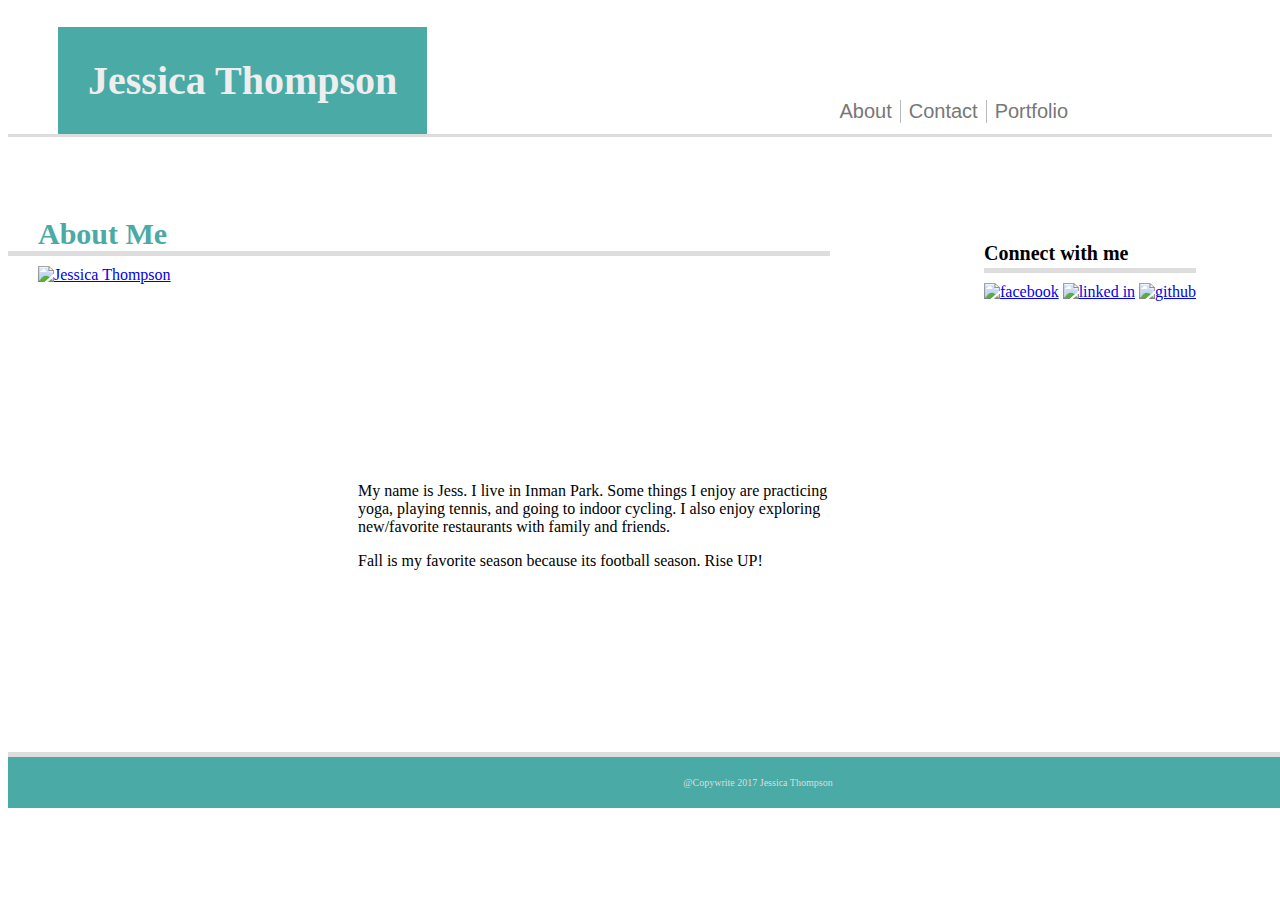
==== index.html @ 25ab7d7c "lets go" ====
<!DOCTYPE html>

<html>
<head>
	<meta charset="UTF-8">
	<meta name="viewport" content="width=device-width, initial-scale=1">
	<title>Jessica Thompson</title>
	<link rel="stylesheet" type="text/css" href="assets/css/style.css">
	<!-- <link rel="stylesheet" href="https://maxcdn.bootstrapcdn.com/bootstrap/3.3.7/css/bootstrap.min.css" integrity="sha384-BVYiiSIFeK1dGmJRAkycuHAHRg32OmUcww7on3RYdg4Va+PmSTsz/K68vbdEjh4u" crossorigin="anonymous"> -->
</head>

<body>

	<div class="container">

				<header>

					<h1>Jessica Thompson</h1>

					<nav>
					
						<ul>
							<li><a href="file:///Users/champagneponcey/repo/Basic-Portfolio/index.html" target="_blank">About</a></li>
							<li><a href="file:///Users/champagneponcey/repo/Basic-Portfolio/contact.html" target="_blank">Contact</a></li>
							<li><a href="file:///Users/champagneponcey/repo/Basic-Portfolio/portfolio.html" target="_blank">Portfolio</a></li>
						</ul>

					</nav>

				</header>

		<div class="border1"></div>
	
		<div class="background">

		<section>

			<div class="me">
				<h4>About Me</h4>

				<div class="border2"></div>
				
				<div id="pic">
					<a href="http://imgur.com/k8nnBVT"><img src="http://i.imgur.com/k8nnBVT.jpg" alt="Jessica Thompson" title="source: imgur.com" /></a>
				</div>


				<div id="about">
					<p>My name is Jess. I live in Inman Park. Some things I enjoy are practicing yoga, playing tennis, and going to indoor cycling. I also enjoy exploring new/favorite restaurants with family and friends.</p>
			
					<p>Fall is my favorite season because its football season. Rise UP!</p>
				</div>

			</div>

		</section>

			<div class="social">
				<h5 class="connect">Connect with me</h5>

				<div class="border2"></div>

					<div class="icons">
						<a href="https://www.facebook.com/" target="_blank"><img src="http://i.imgur.com/4JY6FRzt.png" title="source: imgur.com" alt="facebook"/></a>
							
						<a href="https://www.linkedin.com/" target="_blank"><img src="http://i.imgur.com/UfxZSAm.png" title="source: imgur.com" alt="linked in"/></a>
					
						<a href="https://github.com/" target="_blank"><img src="http://i.imgur.com/IMXGS87.png" title="source: imgur.com" alt="github"/></a>
					</div>

			</div>
			
		</div>

		</div>

		<div id="line">
			<div class="border3"></div>
				<footer>@Copywrite 2017 Jessica Thompson</footer>
		</div>
	
</body>
</html>
---- assets/css/style.css ----
/* In all */
*{
	box-sizing: border-box;
}

.container {
	background-image: url("http://i.imgur.com/RsbysQo.png");
	/*height: 800px;*/
	height: 100%;
	width: 100%;
}

header {
	font-family:'Georgia', Times, Times New Roman, serif;
	background-color: #ffffff;
	color: #4aaaa5;
	float: left;	
	display: inline;
	width: 100%;
	padding-bottom: 0px;
	border: 2px;
	top: 0px;
	position: absolute;
}


h1 {
	background-color: #4aaaa5;
	margin-left: 50px;
	margin-bottom: 0px;
	padding: 30px;
	color: #eeeeee;
	font-size: 40px;
	text-align: center;
	float: left;
}

ul {
	float: right;
	padding-top: 80px;
	margin-right: 200px;
	margin-bottom: 0px;
	font-size: 20px;
}

li {
	border-right: 1px solid #bbb;
	display: inline-block;
	padding-right:8px;
	padding-left: 3px;
	position: relative;
	right: 5%;
	margin-bottom: 0px;
}


li:last-child {
    border-right: none;
}

li a {
	text-decoration: none;
	color: #777777;
	font-family: 'Arial', 'Helvetica Neue', Helvetica, sans-serif;
	border-left: 1px #777777;
}


h4 {
	color: #4aaaa5;
	font-size: 30px;
	margin-left: 30px;
	margin-bottom: 0px;
}

.social {
	position: absolute;
	right: 5%;
	top: 21%;
	height: 150px;
	background: #ffffff;
	padding: 20px;
	display: inline-block;
}

h5 {
	font-size: 20px;
	/*margin-bottom: 0px;*/
	padding: 0px;
	margin-top: 33px;
	margin-bottom: 3px;

}

.icon {
	display: flex;
	justify-content: space-between;
	padding: 10px;
}

.border1 {
	background: #dddddd;
	height: 5px;
	margin: 132px 0 20px 0;
}

.border2 {
	background: #dddddd;
	height: 5px;
	margin: 0px;
	margin-bottom: 10px;
}

.border3 {
	background: #dddddd;
	height: 5px;
	margin: 0px;
	position: relative;
	width: 150%;

}

#line {
	border-color: #dddddd;
	margin-top: 0px;
	width: 1000px;
}

footer {
	font-size: 10px;
	text-align: center;
	background-color: #4aaaa5;
	padding: 20px;
	color: #dddddd;
	width: 150%;
	margin-top: 0px;
}

.me {
	display: inline-block;
    width: 65%;
    height: 75%
    margin-left: 50px;
    margin-top: 20px;
    padding-top: 0px;
    padding-bottom: 50px;
	background-color: #ffffff;
	margin-bottom: 20px;
	position: relative;
	top: 21%;

}


/* About */


#about {
    width: 500px;
    height: 200px;
   	margin-left: 350px;
}

#pic {
    margin-left: 30px;
    width: 19%;
    height:200px;
}

/* Contact */
form {
	margin-top: 27px;
	color: #777777;
	margin-left: 30px;
}

input, textarea {
	border: 1px solid #dddddd;
	width: 80%;
	margin-top: 7px;
	padding: 9px;

	font-size: 14px;
	color: #a9a9a9;
}

input[type=submit] {
	background: #4aaaa5;
	border: 0px;
	outline: none;
	width: auto;
	margin-top: 15px;
	padding: 10px 30px;

	font-size: 18px;
	color: white;

	transition: all 0.2s linear;
}

input[type=submit]:hover {
	background: #777777;
}

textarea {
	height: 198px;
}

/* Portfolio */

.Portfolio {
    position: relative;
	margin: 10px;
	background-color: black;
}

.grandparent {
	display: inline-flex;
	width: 60%;
	padding: 20px;
	position: relative;
	margin-bottom: 10px;

}

.child {
	width: 100%;
	height: 50px;
	position: absolute;
	top: 70%;
	/*bottom: 50%;*/
	/*margin-bottom: 10px;	*/
	/*padding: 10px;*/
	opacity: .8;
	background-color: #4aaaa5; 

}

.child p {
	color: #cccccc;
	text-align: center;
	margin-top: 15px;
	font-family: 'Arial', 'Helvetica Neue', Helvetica, sans-serif;
}

img.portfoliopic {
	width: 250px;

}

@media screen and (max-width: 980px) {
	.social {
		float: right;
		margin-right: 100px;
	}
}

@media screen and (max-width: 768px) {
	.me {
		display: block;
	}

	.social {
		display: block;	
		position: absolute;
	}

	.background {
		display: block;
	}
	
	ul {
		padding-top: 20px;
	}
}

@media screen and (max-width: 640px) {

	ul {
		padding-top: 0px;
		margin-right: 20px;
	}
	
	.me {
		display: block;	
	}
}
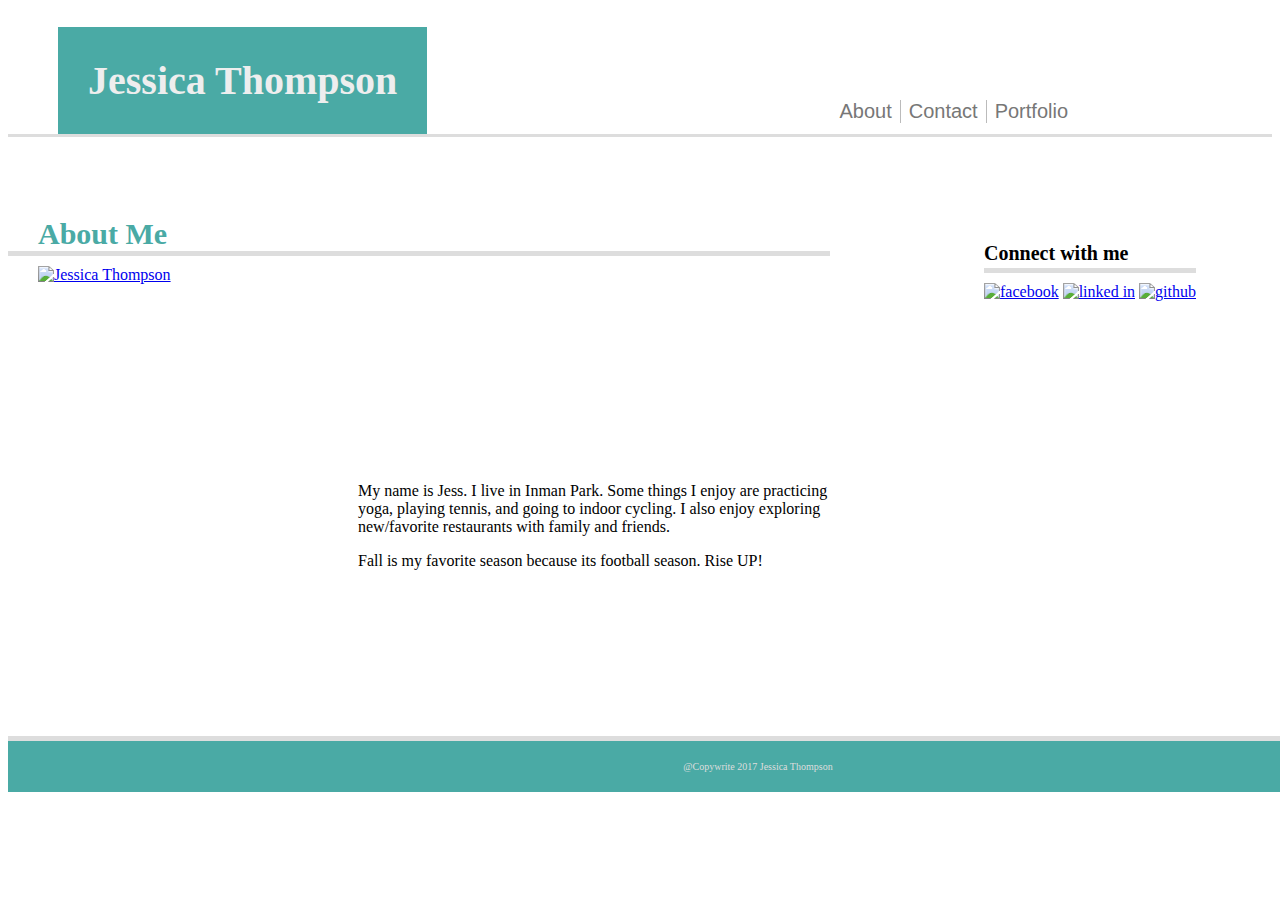
==== commit 610cc2de: "let's do this" ====
--- a/index.html
+++ b/index.html
@@ -33,8 +33,6 @@
 	
 		<div class="background">
 
-		<section>
-
 			<div class="me">
 				<h4>About Me</h4>
 
@@ -53,7 +51,7 @@
 
 			</div>
 
-		</section>
+		
 
 			<div class="social">
 				<h5 class="connect">Connect with me</h5>
--- a/assets/css/style.css
+++ b/assets/css/style.css
@@ -156,9 +156,10 @@
 
 
 #about {
-    width: 500px;
+    width: 60%;
     height: 200px;
    	margin-left: 350px;
+   	display: inline-block;
 }
 
 #pic {
@@ -257,20 +258,48 @@
 
 @media screen and (max-width: 768px) {
 	.me {
-		display: block;
+		display: inline-block;
+		width: 90%;
+		text-align: center;
+		top: 50%;
+		position: relative;
 	}
 
 	.social {
 		display: block;	
-		position: absolute;
+		position: relative;
+		clear: both;
+		bottom: 5px;
+		width: 90%;
+		text-align: center;
+		margin-left: 5%;
+		margin-right: 5%;
+		padding: 5px;
 	}
 
 	.background {
-		display: block;
+		display: inline-block;
+	}
+
+	#about {
+		width: 40%;
+		padding-top: 0px;
 	}
 	
 	ul {
-		padding-top: 20px;
+		display: block;
+		float: none;
+		text-align: center;
+		position: relative;
+	}
+
+	h1 {
+		text-align: center;
+	}
+
+	.border1 {
+		border: 2px solid #dddddd;
+		margin: auto;
 	}
 }
 
